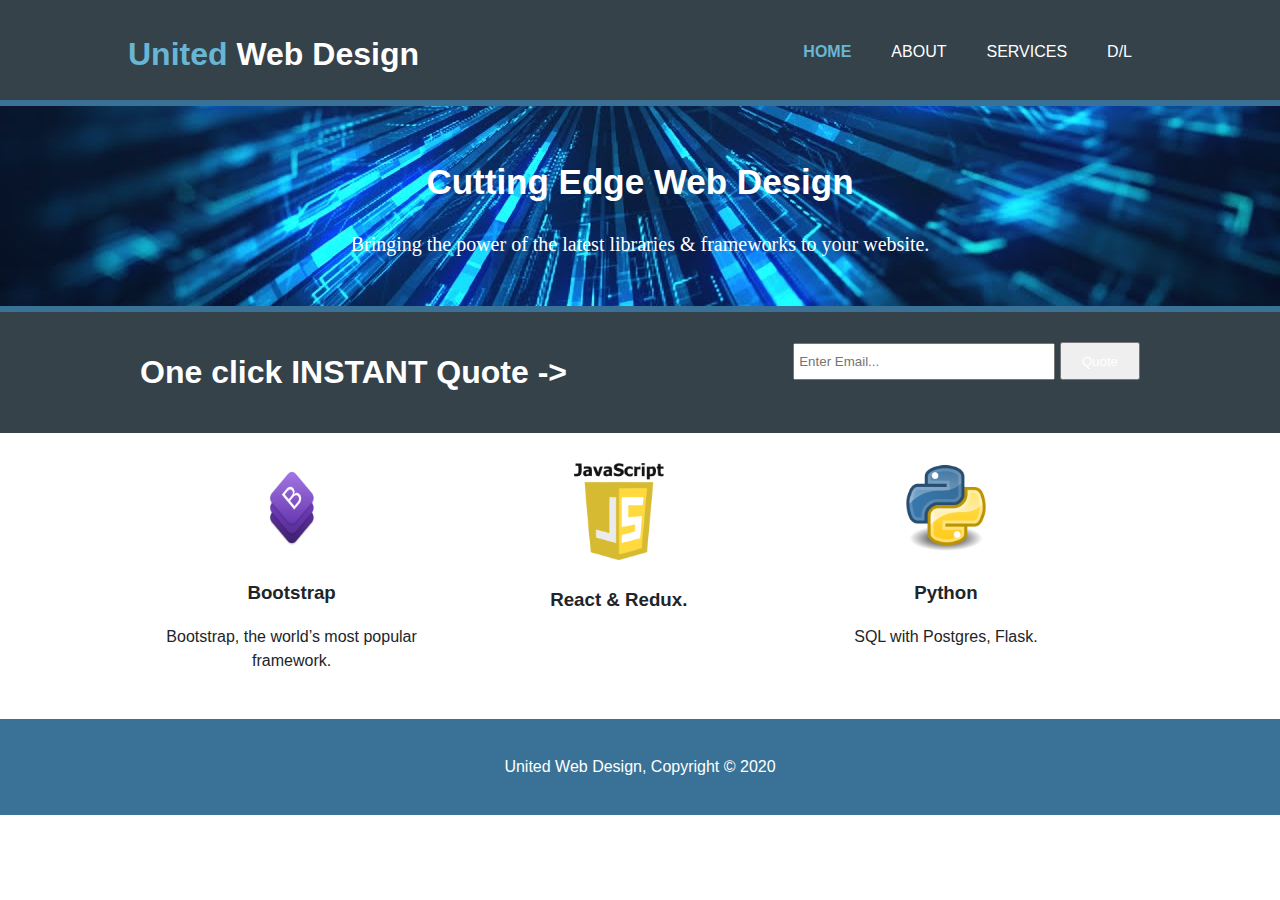
==== index.html @ 6bfe896f "first commit" ====
<!DOCTYPE html>
<html lang="en">
    <head>
        <meta charset="UTF-8">
        <meta name="viewport" content="width=device-width, initial-scale=1.0">
        <meta name="description" content="Web Design, Cutting Edge Web Design">
        <meta name="keywords" content="web design, web development, website hosting">
        <meta name="author" content="Lucas King">
        <title>United Web Design | Welcome</title>
        <link rel="stylesheet" href="./css/style.css">
    </head>
    <body>
        <header>
            <div class="container">
                <div id="special">
                    <h1><span class="highlight">United</span> Web Design</h1>
                </div>
                <nav>
                    <ul>
                        <li class="current"><a href="index.html">Home</a></li>
                        <li><a href="about.html">About</a></li>
                        <li><a href="services.html">Services</a></li>
                        <li class="newsletter"><a href="./downloads/resume.rar" download>D/L</a></li>
                    </ul>
                </nav>
            </div>
        </header>

        <section id="focus">
            <div class="container">
                <h1>Cutting Edge Web Design</h1>
                <p>Bringing the power of the latest libraries & frameworks to your website.</p>
            </div>
        </section>

        <section id="newsletter">
            <div class="container">
                <h1>One click INSTANT Quote -></h1>
                <form>
                    <input type="email" placeholder="Enter Email...">
                    <button type="submit" class="button_1">Quote</button>
                </form>
            </div>
        </section>
        <section id="boxes">
            <div class="container">
                <div class="box">
                <img src="./images/bootstrap2.png" alt="">
                    <h3>Bootstrap</h3>
                    <p>Bootstrap, the world’s most popular framework.</p>
                </div> 
                <div class="box">
                    <img src="./images/javascript.png" alt="">
                    <h3>React & Redux.</h3>
                </div>
                <div class="box">
                    <img src="./images/python.png" alt=""> 
                    <h3>Python</h3>
                    <p>SQL with Postgres, Flask.</p>
                </div>
            </div>
        </section>

        <footer>
            <p>United Web Design, Copyright &copy; 2020</p>
        </footer>
    </body>
</html>
---- css/style.css ----
body {
    margin: 0;
    font-family: -apple-system, BlinkMacSystemFont, "Segoe UI", Roboto, "Helvetica Neue", Arial, "Noto Sans", sans-serif, "Apple Color Emoji", "Segoe UI Emoji", "Segoe UI Symbol", "Noto Color Emoji";
    font-size: 1rem;
    font-weight: 400;
    line-height: 1.5;
    color: #212529;
    text-align: left;
    background-color: #fff;
  }

/*Global*/

.container{
    width:80%;
    margin:auto;
    overflow:hidden;
}

ul{
    margin-top: 0;
    margin-bottom: 1rem;
    padding:0;
}

.button_1{
    height:38px;
    background:#68b6d4
    border:0;
    padding-left:20px;
    padding-right:20px;
    color:#ffffff;
}

.dark{
    padding:15px;
    background:#174561;
    color:#ffffff;
    margin-top:10px;
    margin-bottom:10px;
}

.page-title{
    padding:15px;
    background:#397296;
    color:#ffffff;
    margin-top:10px;
    margin-bottom:10px;
}

/*Header*/

header{
    background:#35424a;
    color:#ffffff;
    padding-top:30px;
    min-height:70px;
    border-bottom:#397296 6px solid;
    position: sticky;
    top: 0;
}

header a{
    color:#ffffff;
    text-decoration:none;
    text-transform:uppercase;
    font-size:16px;
}

header li{
    float:left;
    display:inline;
    padding:0 20px 0 20px;
}

header #special{
    float:left;
}

header #special h1{
    margin:0;
}

header nav{
    float:right;
    margin-top:10px;
}

header .highlight, header .current a{
    color:#68b6d4;
    font-weight:bold;
}

header a:hover{
    color:#cccccc;
    font-weight:bold;
}

/*Focus*/

#focus{
    min-height:200px;
    background:url('../images/ct.jpg') no-repeat 0 -400px;
    text-align:center;
    color:#ffffff;
    border-bottom:#397296 6px solid;
}

#focus h1{
    margin-top:50px;
    font-size:35px;
    margin-bottom:10px;
}

#focus p{
    font-size:20px;
    font-family:"Segoe UI";
    text-emphasis: shadow 30px;
}

/* Newsletter */

#newsletter{
    padding:15px;
    color:#ffffff;
    background:#35424a;
}

#newsletter h1{
    float:left;
}

#newsletter form{
    float:right;
    margin-top:15px;
}

#newsletter input[type="email"]{
    padding:4px;
    height:25px;
    width:250px;
}

/* Boxes */

#boxes{
    margin-top:20px;
}

#boxes .box{
    float:left;
    text-align:center;
    width:30%;
    padding:10px;
}

#boxes .box img{
    width:90px;
}

/* Sidebar */
aside#sidebar{
    float:right;
    width:30%;
    margin-top:10px;
}

aside#sidebar .quote input, aside#sidebar .quote textarea{
    width:90%;
    padding:5px;
}

/*Main-col*/
article#main-col{
    float:left;
    width:65%;
}

/*Services*/
ul#services li{
    list-style:none;
    padding:20px;
    border:#cccccc solid 1px;
    margin-bottom:5px;
    background:#e6e6e6;
}


footer{
    padding:20px;
    margin-top:20px;
    color:#ffffff;
    background-color:#397296;
    text-align:center;
}

@media(max-width: 768px){
    header #branding,
    header nav,
    header nav li,
    #newsletter h1,
    #newsletter form,
    #boxes .box,
    article#main-col,
    aside#sidebar{
        float:none;
        text-align:center;
        width:100%;
    }

    header{
        padding-bottom:20px;
    }

    #focus h1{
        margin-top:40px;
    }

    #newsletter button .quote button{
        display:block;
        width:100%;
    }

    #newsletter form input[type="email"], .quote input, .quote textarea{
        width:100%;
        margin-bottom:5px;
    }
}
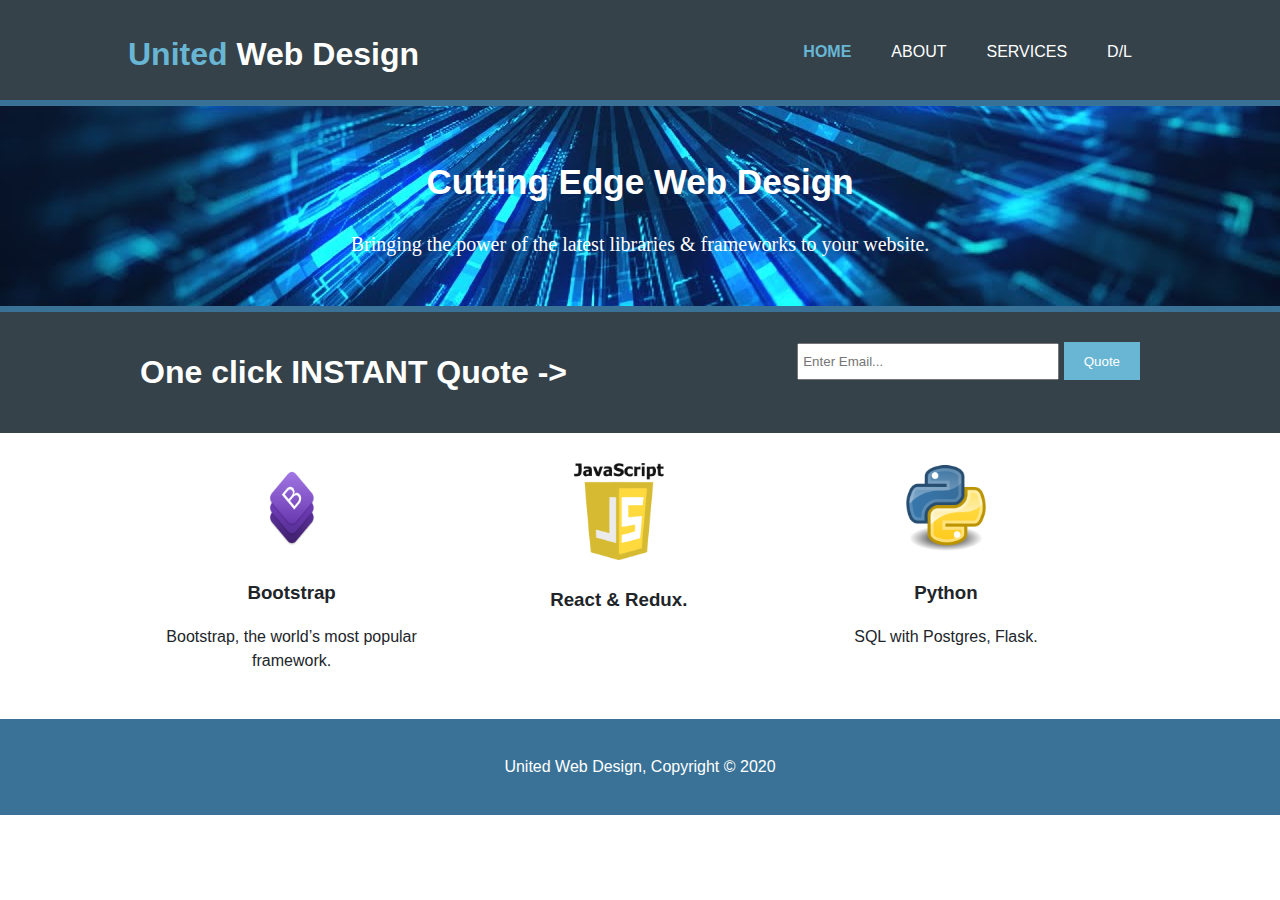
==== commit 633d883a: "update allpages" ====
--- a/index.html
+++ b/index.html
@@ -20,7 +20,7 @@
                         <li class="current"><a href="index.html">Home</a></li>
                         <li><a href="about.html">About</a></li>
                         <li><a href="services.html">Services</a></li>
-                        <li class="newsletter"><a href="./downloads/resume.rar" download>D/L</a></li>
+                        <li class="newsletter"><a href="./downloads/resume.pdf" download>D/L</a></li>
                     </ul>
                 </nav>
             </div>
--- a/css/style.css
+++ b/css/style.css
@@ -25,7 +25,7 @@
 
 .button_1{
     height:38px;
-    background:#68b6d4
+    background:#68b6d4;
     border:0;
     padding-left:20px;
     padding-right:20px;
